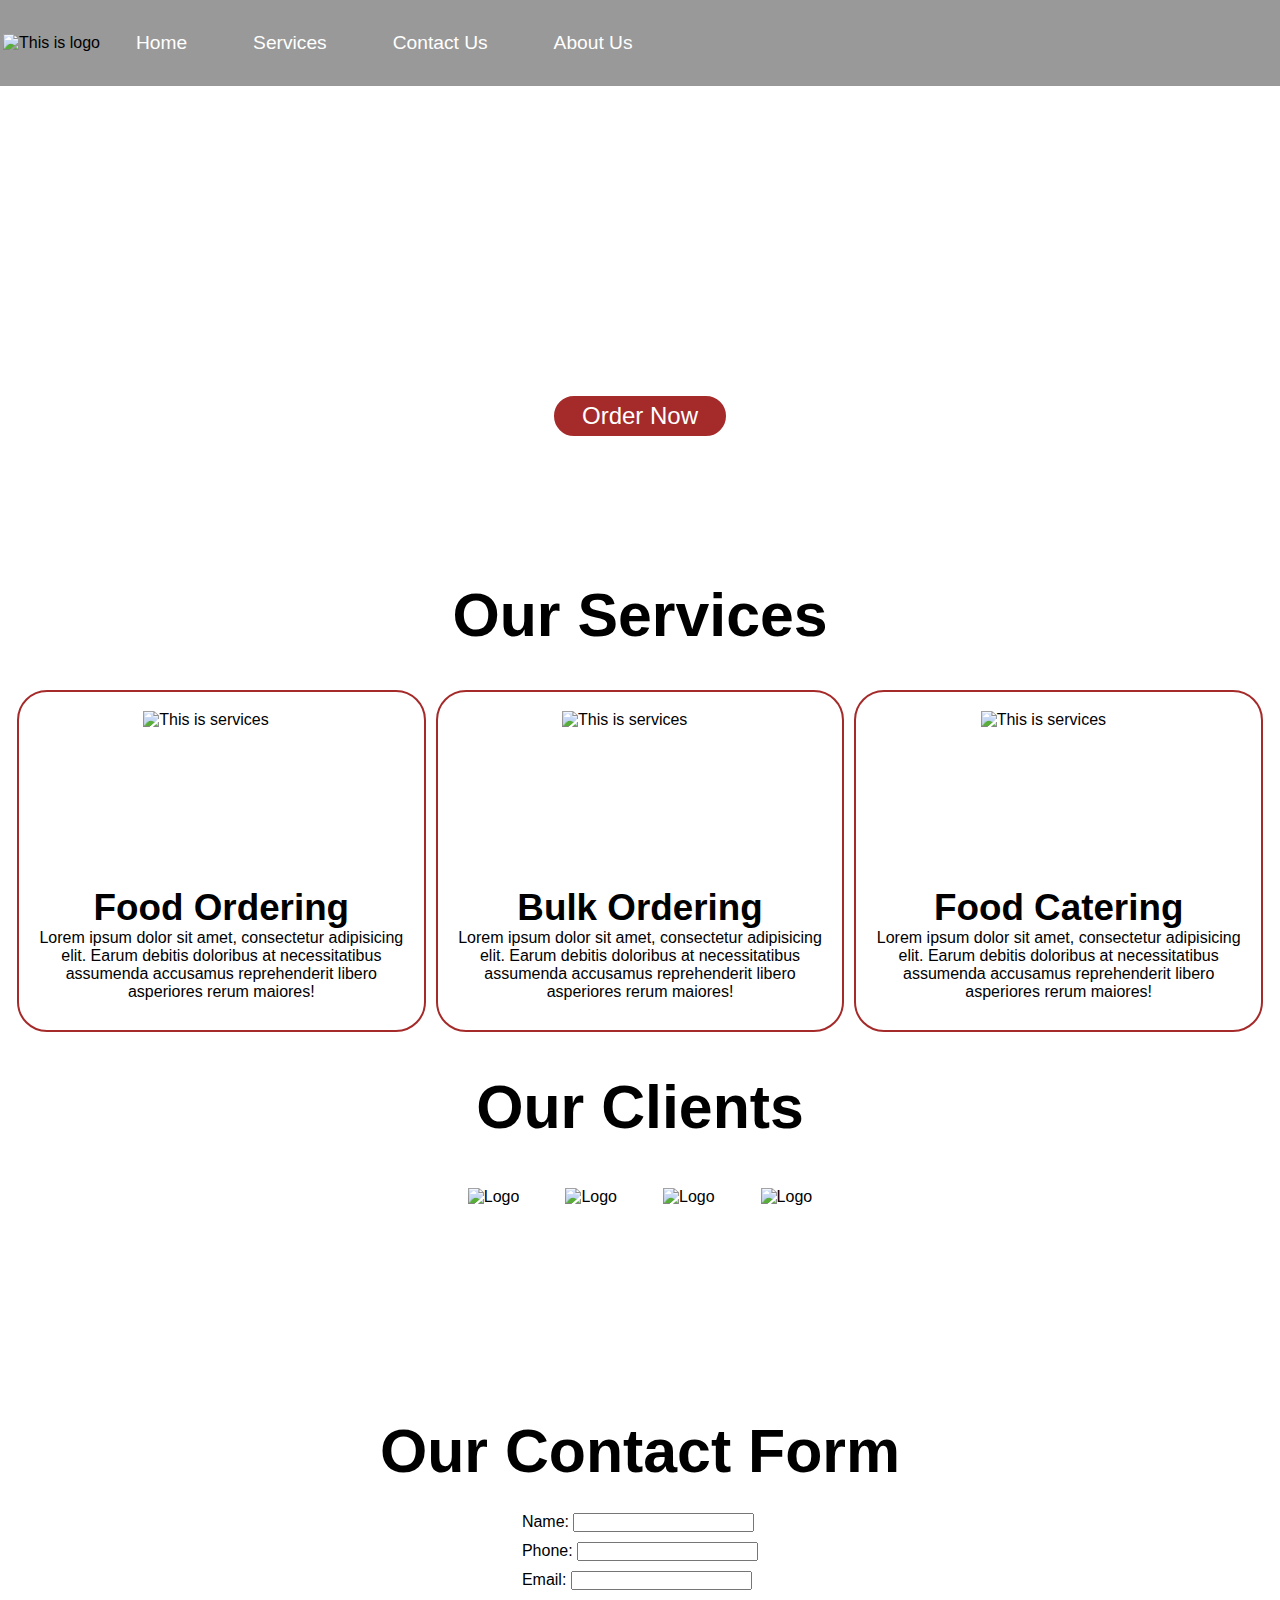
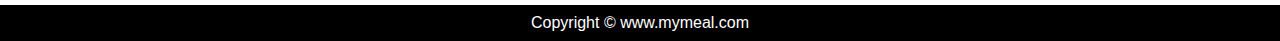
==== html/index.html @ 8c98ecb4 "Add files via upload" ====
<!DOCTYPE html>
<html lang="en">
  <head>
    <meta charset="UTF-8" />
    <meta http-equiv="X-UA-Compatible" content="IE=edge" />
    <meta name="viewport" content="width=device-width, initial-scale=1.0" />
    <title>My First Responsive Project</title>
    <link rel="stylesheet" href="/css/style.css" />
    <link
      rel="stylesheet"
      media="screen and (max-width: 1170px)"
      href="/css/phone.css"
    />
  </head>
  <body>
    <nav id="navbar">
      <div id="logo">
        <img src="/images/logo.PNG" alt="This is logo" />
      </div>
      <ul>
        <li class="item"><a href="#">Home</a></li>
        <li class="item"><a href="#">Services</a></li>
        <li class="item"><a href="#">Contact Us</a></li>
        <li class="item"><a href="#">About Us</a></li>
      </ul>
    </nav>
    <section id="home">
      <h1 class="h_primary">Welcome to My Online Meal</h1>
      <p>
        Lorem ipsum dolor sit amet consectetur adipisicing elit. Fuga ad
        expedita aperiam amet beatae quia.
      </p>
      <p>Lorem ipsum dolor sit amet consectetur.</p>
      <button class="btn">Order Now</button>
    </section>
    <section class="services-container">
      <h1 class="h_primary center">Our Services</h1>
      <div id="services">
        <div class="box">
          <img
            src="/images/pizza-courier-online-cheese.jpg"
            alt="This is services"
          />
          <h2 class="h_secondary center">Food Ordering</h2>
          <p class="center">
            Lorem ipsum dolor sit amet, consectetur adipisicing elit. Earum
            debitis doloribus at necessitatibus assumenda accusamus
            reprehenderit libero asperiores rerum maiores!
          </p>
        </div>
        <div class="box">
          <img src="/images/download.jpg" alt="This is services" />
          <h2 class="h_secondary center">Bulk Ordering</h2>
          <p class="center">
            Lorem ipsum dolor sit amet, consectetur adipisicing elit. Earum
            debitis doloribus at necessitatibus assumenda accusamus
            reprehenderit libero asperiores rerum maiores!
          </p>
        </div>
        <div class="box">
          <img
            src="/images/pexels-valeria-boltneva-580612.jpg"
            alt="This is services"
          />
          <h2 class="h_secondary center">Food Catering</h2>
          <p class="center">
            Lorem ipsum dolor sit amet, consectetur adipisicing elit. Earum
            debitis doloribus at necessitatibus assumenda accusamus
            reprehenderit libero asperiores rerum maiores!
          </p>
        </div>
      </div>
    </section>
    <section id="client-section">
      <h1 class="h_primary center">Our Clients</h1>
      <div id="clients">
        <div class="client-items">
          <img src="/images/apple_logo.jpg" alt="Logo" />
        </div>
        <div class="client-items">
          <img
            src="/images/Microsoft-Logo-icon-png-Transparent-Background.png"
            alt="Logo"
          />
        </div>
        <div class="client-items">
          <img src="/images/398b2488dc0b40bc30cde7c7305946d8.png" alt="Logo" />
        </div>
        <div class="client-items">
          <img src="/images/hp_logo.jpg" alt="Logo" />
        </div>
      </div>
    </section>
    <section id="contact-form">
      <h1 class="h_primary center">Our Contact Form</h1>
      <div id="contact-box">
        <form action="">
          <div class="form-group">
            <label for="name">Name:</label>
            <input type="text" name="name" id="name" />
          </div>
          <div class="form-group">
            <label for="name">Phone:</label>
            <input type="phone" name="name" id="name" />
          </div>
          <div class="form-group">
            <label for="name">Email:</label>
            <input type="email" name="name" id="name" />
          </div>
        </form>
      </div>
    </section>
    <footer>
      <div class="center">Copyright &copy; www.mymeal.com</div>
    </footer>
  </body>
</html>
---- css/style.css ----
* {
  padding: 0;
  margin: 0;
  font-family: "Trebuchet MS", "Lucida Sans Unicode", "Lucida Grande",
    "Lucida Sans", Arial, sans-serif;
}
img {
  width: 66px;
  height: 59px;
  margin: 9px -2px;
}
#navbar {
  display: flex;
  position: relative;
  align-items: center;

  top: 0;
}
#logo {
  margin: 3px 5px;
}
#navbar::before {
  content: "";
  background-color: black;
  position: absolute;
  top: 0;
  left: 0;
  height: 100%;
  width: 100%;

  z-index: -1;
  opacity: 0.4;
}
#navbar ul {
  display: flex;
  list-style: none;
}
#navbar ul li {
  font-size: 1.2rem;
}
#navbar ul li a {
  display: block;
  padding: 32px 33px;
  text-decoration: none;
  color: white;
  border-radius: 20px;
}
#navbar ul li a:hover {
  color: black;
  background-color: white;
}
#home {
  display: flex;
  flex-direction: column;
  padding: 3px 200px;
  align-items: center;
  justify-content: center;
  height: 476px;
}
#home::before {
  content: "";
  background: url(/images/pexels-pixabay-326311.jpg) no-repeat center
    center/cover;
  position: absolute;
  top: 0;
  left: 0;
  right: 0;
  height: 100%;
  width: 100%;
  z-index: -1;
  opacity: 0.89;
}
#home h1 {
  text-align: center;
  color: white;
}
#home p {
  font-size: 1.5rem;
  color: white;
  text-align: center;
}
.h_primary {
  font-size: 3.8rem;
  padding: 12px;
  text-align: center;
}
.h_secondary {
  font-size: 2.3rem;
}
.center {
  text-align: center;
}
.btn {
  color: white;
  background: brown;
  border: 2px solid white;
  margin: 17px;
  font-size: 1.5rem;
  padding: 6px 28px;
  border-radius: 27px;
  cursor: pointer;
}
#services {
  display: flex;
  margin: 12px;
}
#services img {
  display: block;
  height: 156px;
  width: 156px;
  margin: auto;
}

#services .box {
  border: 2px solid brown;
  width: 800px;
  height: 300px;
  margin: 16px 5px;
  padding: 19px 12px;
  border-radius: 30px;
}
h2 {
  padding-top: 20px;
}
.client-items img {
  height: 124px;
  width: 130px;
}
#clients {
  display: flex;
  align-items: center;
  justify-content: center;
}
.client-items {
  padding: 25px;
}
#client-section::before {
  content: "";
  background: url("/images/pexels-rovenimagescom-949587.jpg") no-repeat center
    center/cover;
  position: absolute;
  height: 100%;
  width: 100%;
  z-index: -1;
  opacity: 0.5;
}
#client-section {
  position: relative;
  height: 344px;
}
#contact-form {
  position: relative;
}
#contact-form::before {
  content: "";
  background: url("/images/pexels-chepté-cormani-1416530.jpg") no-repeat center
    center/cover;
  position: absolute;
  z-index: -1;
  height: 100%;
  width: 100%;
  opacity: 0.5;
}
footer {
  background: black;
  padding: 9px 18px;
  color: white;
}
#contact-box {
  display: flex;
  align-items: center;
  justify-content: center;
  padding: 10px 20px;
}
#contact-box .form-group {
  padding: 5px 9px;
}
---- css/phone.css ----
#services {
  flex-direction: column;
}
#client-section {
  overflow: hidden;
}
#navbar {
  flex-direction: column;
}
#home {
  height: 321px;
  padding: 9px 67px;
}
#home::before {
  height: 446px;
}
#home p {
  font-size: 13px;
}
.h_primary {
  font-size: 26px;
}
#navbar ul li a {
  font-size: 1rem;
  padding: 0px 7px;
}
#services-container {
  margin: 33px 20px;
}
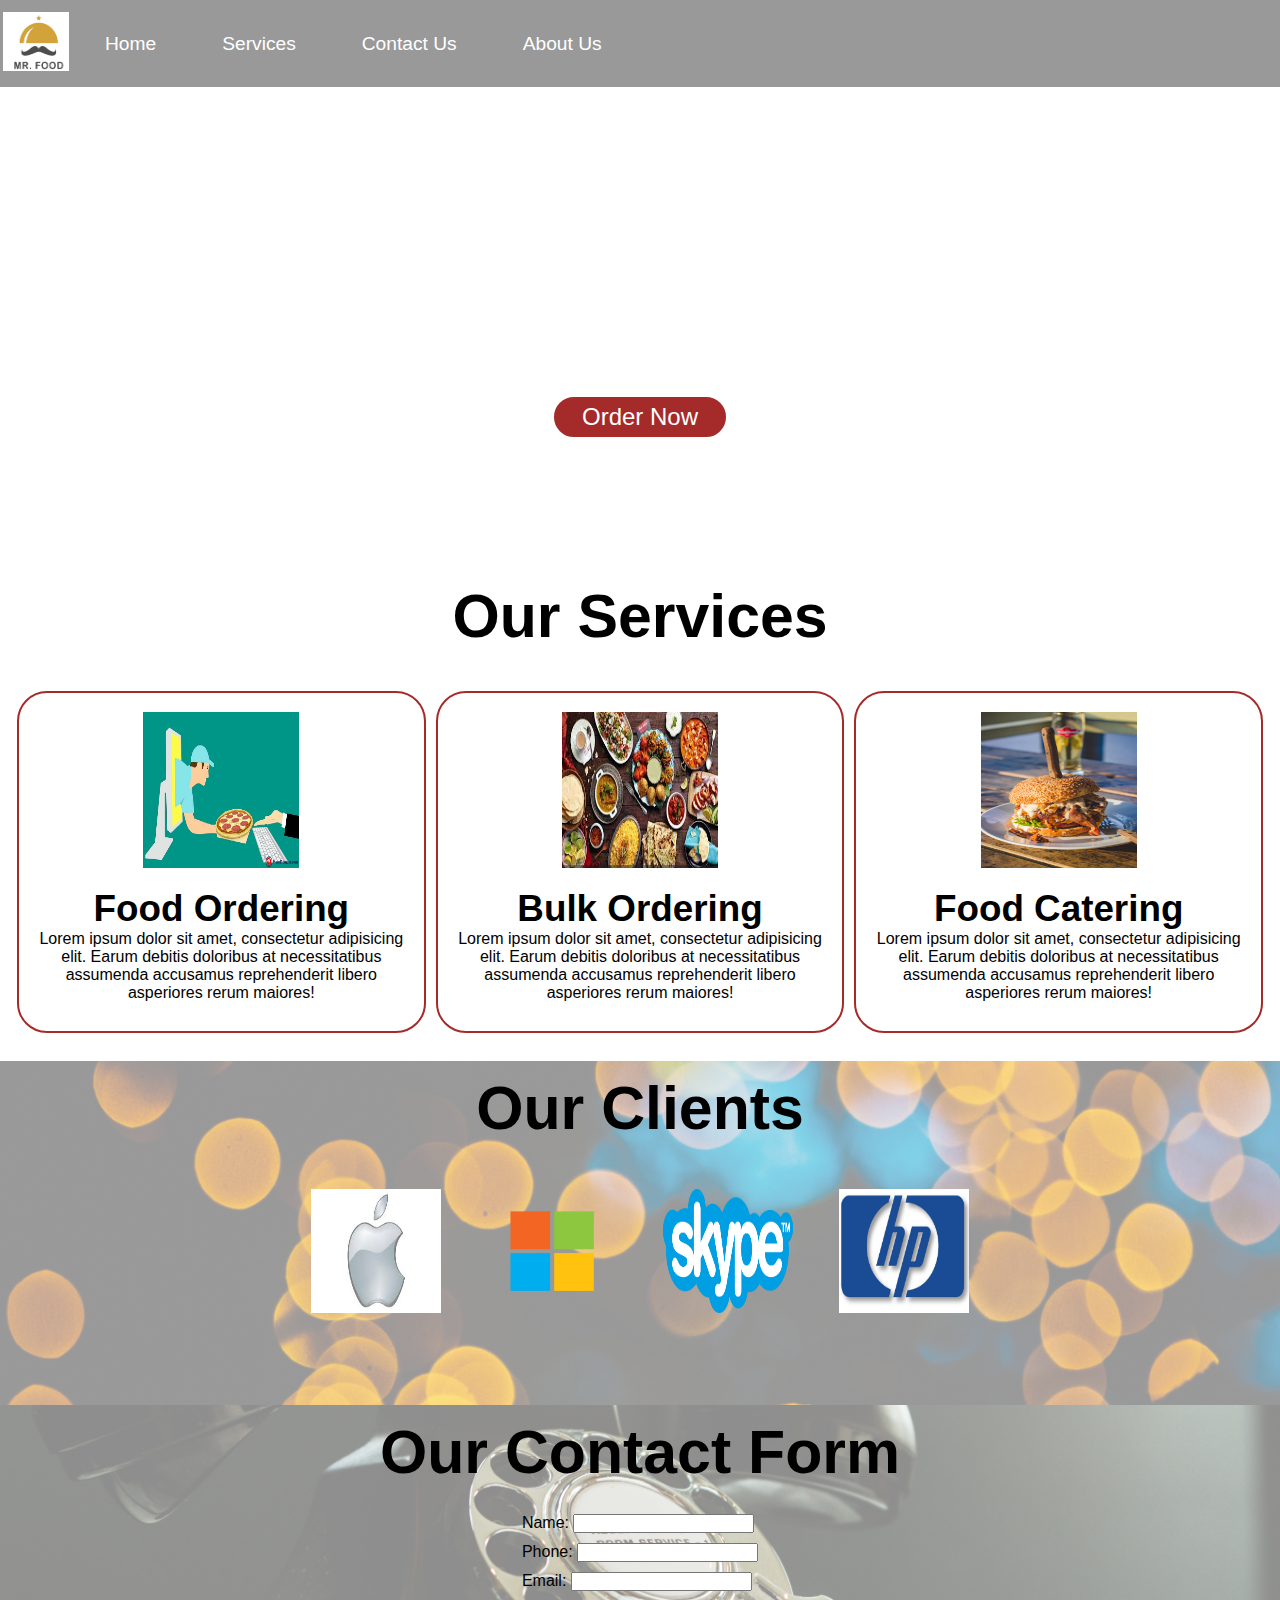
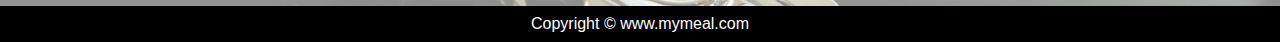
==== commit 22672dc2: "Add files via upload" ====
--- a/html/index.html
+++ b/html/index.html
@@ -5,22 +5,22 @@
     <meta http-equiv="X-UA-Compatible" content="IE=edge" />
     <meta name="viewport" content="width=device-width, initial-scale=1.0" />
     <title>My First Responsive Project</title>
-    <link rel="stylesheet" href="/css/style.css" />
+    <link rel="stylesheet" href="../css/style.css" />
     <link
       rel="stylesheet"
       media="screen and (max-width: 1170px)"
-      href="/css/phone.css"
+      href="../css/phone.css"
     />
   </head>
   <body>
     <nav id="navbar">
       <div id="logo">
-        <img src="/images/logo.PNG" alt="This is logo" />
+        <img src="../images/logo.PNG" alt="This is logo" />
       </div>
       <ul>
-        <li class="item"><a href="#">Home</a></li>
-        <li class="item"><a href="#">Services</a></li>
-        <li class="item"><a href="#">Contact Us</a></li>
+        <li class="item"><a href="#home">Home</a></li>
+        <li class="item"><a href="#services-container">Services</a></li>
+        <li class="item"><a href="#client-section">Contact Us</a></li>
         <li class="item"><a href="#">About Us</a></li>
       </ul>
     </nav>
@@ -33,12 +33,12 @@
       <p>Lorem ipsum dolor sit amet consectetur.</p>
       <button class="btn">Order Now</button>
     </section>
-    <section class="services-container">
+    <section id="services-container">
       <h1 class="h_primary center">Our Services</h1>
       <div id="services">
         <div class="box">
           <img
-            src="/images/pizza-courier-online-cheese.jpg"
+            src="../images/pizza-courier-online-cheese.jpg"
             alt="This is services"
           />
           <h2 class="h_secondary center">Food Ordering</h2>
@@ -49,7 +49,7 @@
           </p>
         </div>
         <div class="box">
-          <img src="/images/download.jpg" alt="This is services" />
+          <img src="../images/download.jpg" alt="This is services" />
           <h2 class="h_secondary center">Bulk Ordering</h2>
           <p class="center">
             Lorem ipsum dolor sit amet, consectetur adipisicing elit. Earum
@@ -59,7 +59,7 @@
         </div>
         <div class="box">
           <img
-            src="/images/pexels-valeria-boltneva-580612.jpg"
+            src="../images/pexels-valeria-boltneva-580612.jpg"
             alt="This is services"
           />
           <h2 class="h_secondary center">Food Catering</h2>
@@ -75,19 +75,22 @@
       <h1 class="h_primary center">Our Clients</h1>
       <div id="clients">
         <div class="client-items">
-          <img src="/images/apple_logo.jpg" alt="Logo" />
+          <img src="../images/apple_logo.jpg" alt="Logo" />
         </div>
         <div class="client-items">
           <img
-            src="/images/Microsoft-Logo-icon-png-Transparent-Background.png"
+            src="../images/Microsoft-Logo-icon-png-Transparent-Background.png"
             alt="Logo"
           />
         </div>
         <div class="client-items">
-          <img src="/images/398b2488dc0b40bc30cde7c7305946d8.png" alt="Logo" />
+          <img
+            src="../images/398b2488dc0b40bc30cde7c7305946d8.png"
+            alt="Logo"
+          />
         </div>
         <div class="client-items">
-          <img src="/images/hp_logo.jpg" alt="Logo" />
+          <img src="../images/hp_logo.jpg" alt="Logo" />
         </div>
       </div>
     </section>
